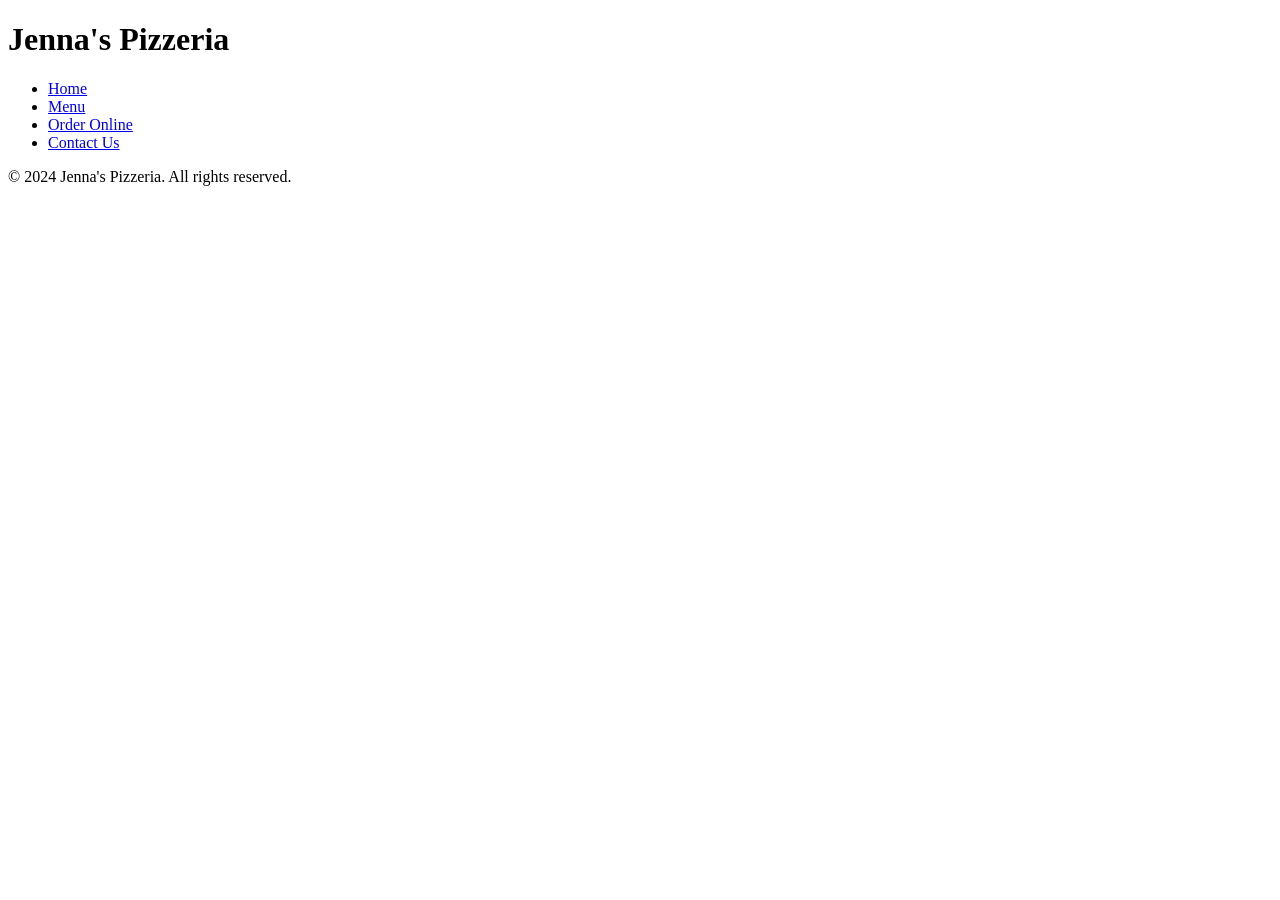
==== index.html @ b2d329dc "Basic Structure for app" ====
<!DOCTYPE html>
<html lang="en">
<head>
    <meta charset="UTF-8">
    <meta name="viewport" content="width=device-width, initial-scale=1.0">
    <title>Jenna's Pizzeria</title>
</head>
<body>  
    <header>
        <h1>Jenna's Pizzeria</h1>
        <ul>
            <li><a href="index.html">Home</a></li>
            <li><a href="menu.html">Menu</a></li>
            <li><a href="order.html">Order Online</a></li>
            <li><a href="contact.html">Contact Us</a></li>
        </ul>

    </header>
    <main>

    </main>
    <footer>
        <p>© 2024 Jenna's Pizzeria. All rights reserved.</p>
    </footer>
</body>
</html>
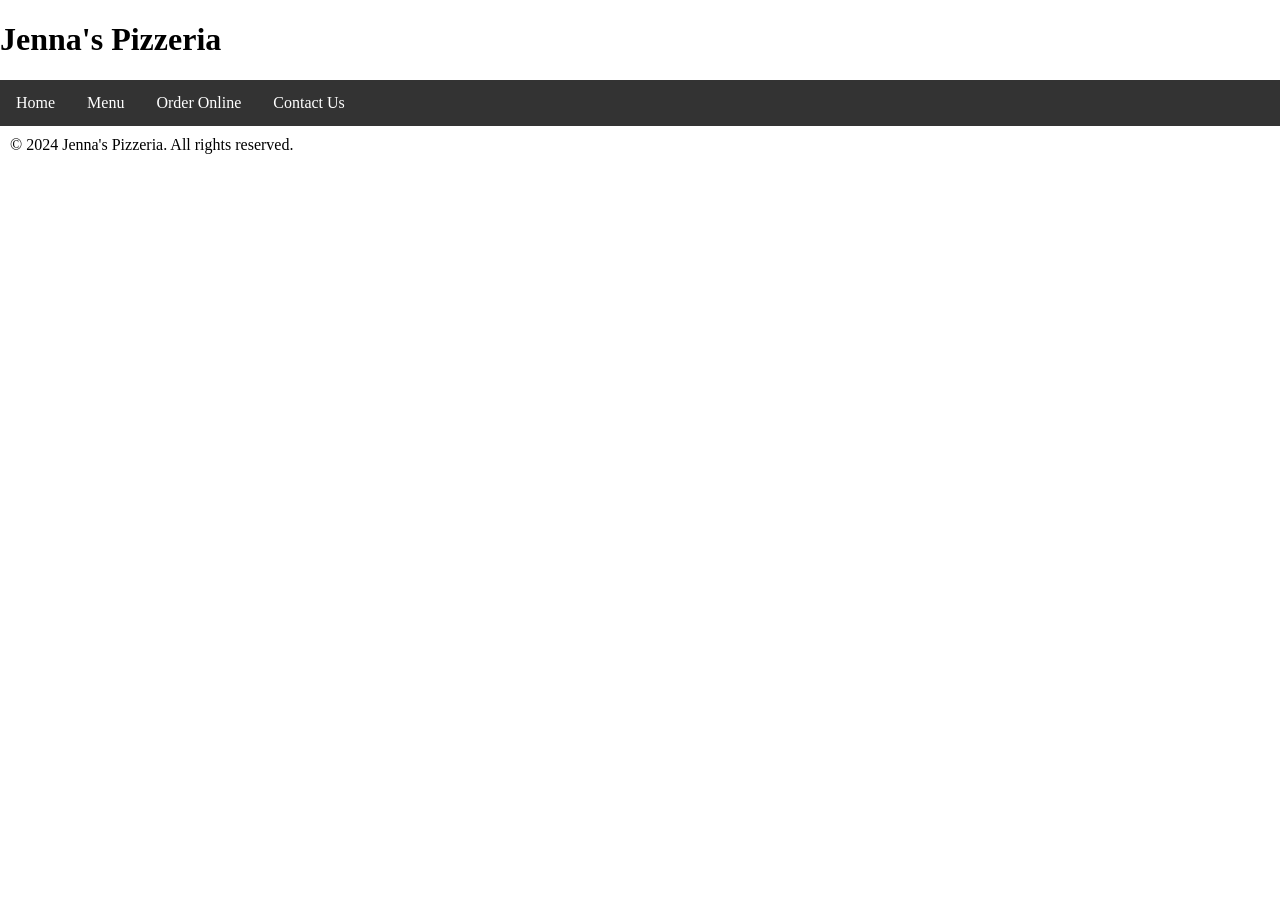
==== commit 5e75ea78: "Nav Bar Style added" ====
--- a/index.html
+++ b/index.html
@@ -4,6 +4,7 @@
     <meta charset="UTF-8">
     <meta name="viewport" content="width=device-width, initial-scale=1.0">
     <title>Jenna's Pizzeria</title>
+    <link rel="stylesheet" href="style/style.css">
 </head>
 <body>  
     <header>
--- a/style/style.css
+++ b/style/style.css
@@ -0,0 +1,34 @@
+
+/* Nav Bar CSS taken from W3Schools */
+body {
+  margin: 0;
+  padding: 0;
+}
+
+h2, p {
+  margin: 10px;
+}
+
+ul {
+  list-style-type: none;
+  margin: 0;
+  padding: 0;
+  overflow: hidden;
+  background-color: #333333;
+}
+
+ul li {
+  float: left;
+}
+
+ul li a {
+  display: block;
+  color: white;
+  text-align: center;
+  padding: 14px 16px;
+  text-decoration: none;
+}
+
+ul li a:hover {
+  background-color: #111111;
+}
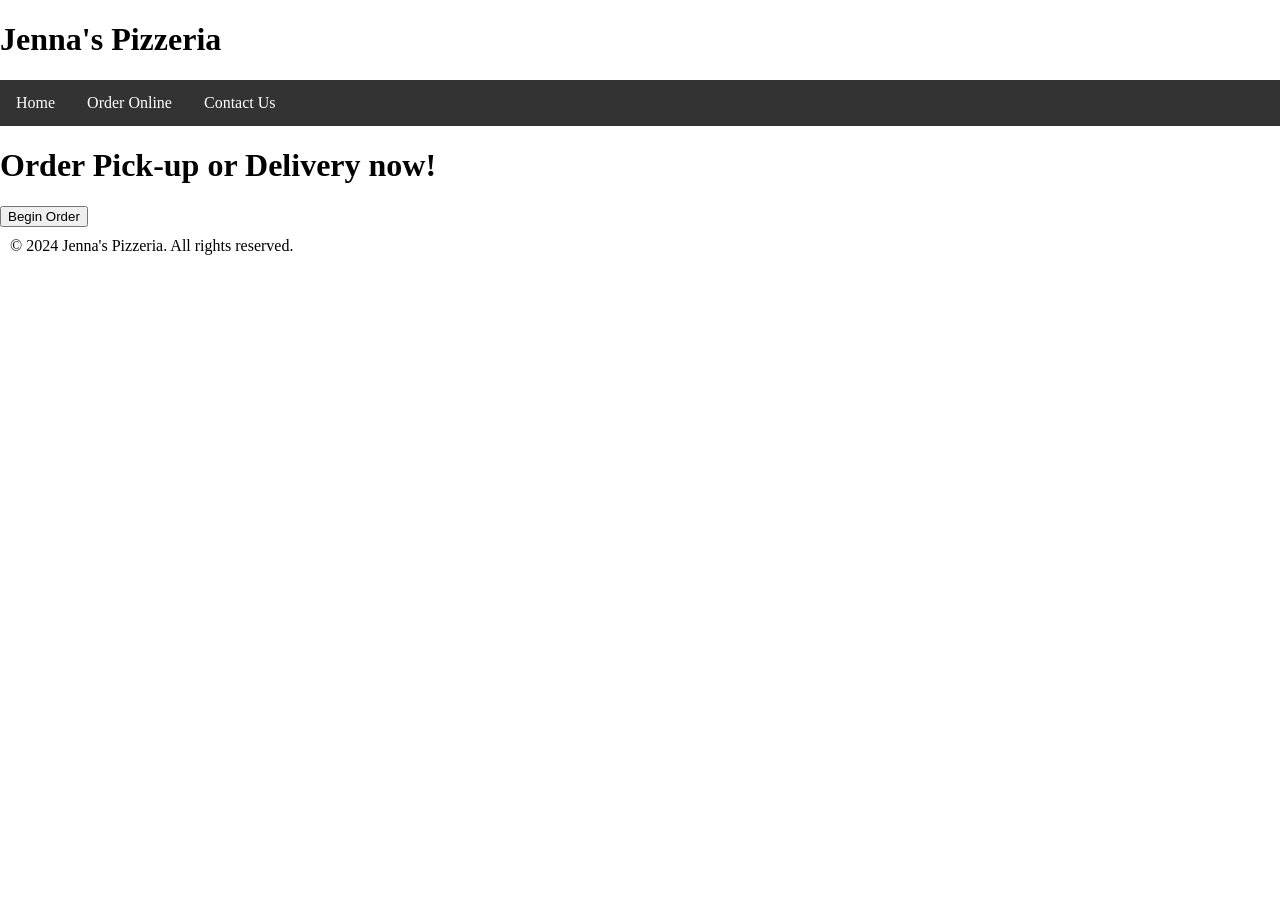
==== commit 67c5ef4d: "Starting form" ====
--- a/index.html
+++ b/index.html
@@ -11,13 +11,16 @@
         <h1>Jenna's Pizzeria</h1>
         <ul>
             <li><a href="index.html">Home</a></li>
-            <li><a href="menu.html">Menu</a></li>
             <li><a href="order.html">Order Online</a></li>
             <li><a href="contact.html">Contact Us</a></li>
         </ul>
 
     </header>
     <main>
+        <form>
+            <h1>Order Pick-up or Delivery now!</h1>
+            <input type="button" id="order" name="order" value="Begin Order" onclick="location.href='order.html'"><br>
+        </form>
 
     </main>
     <footer>
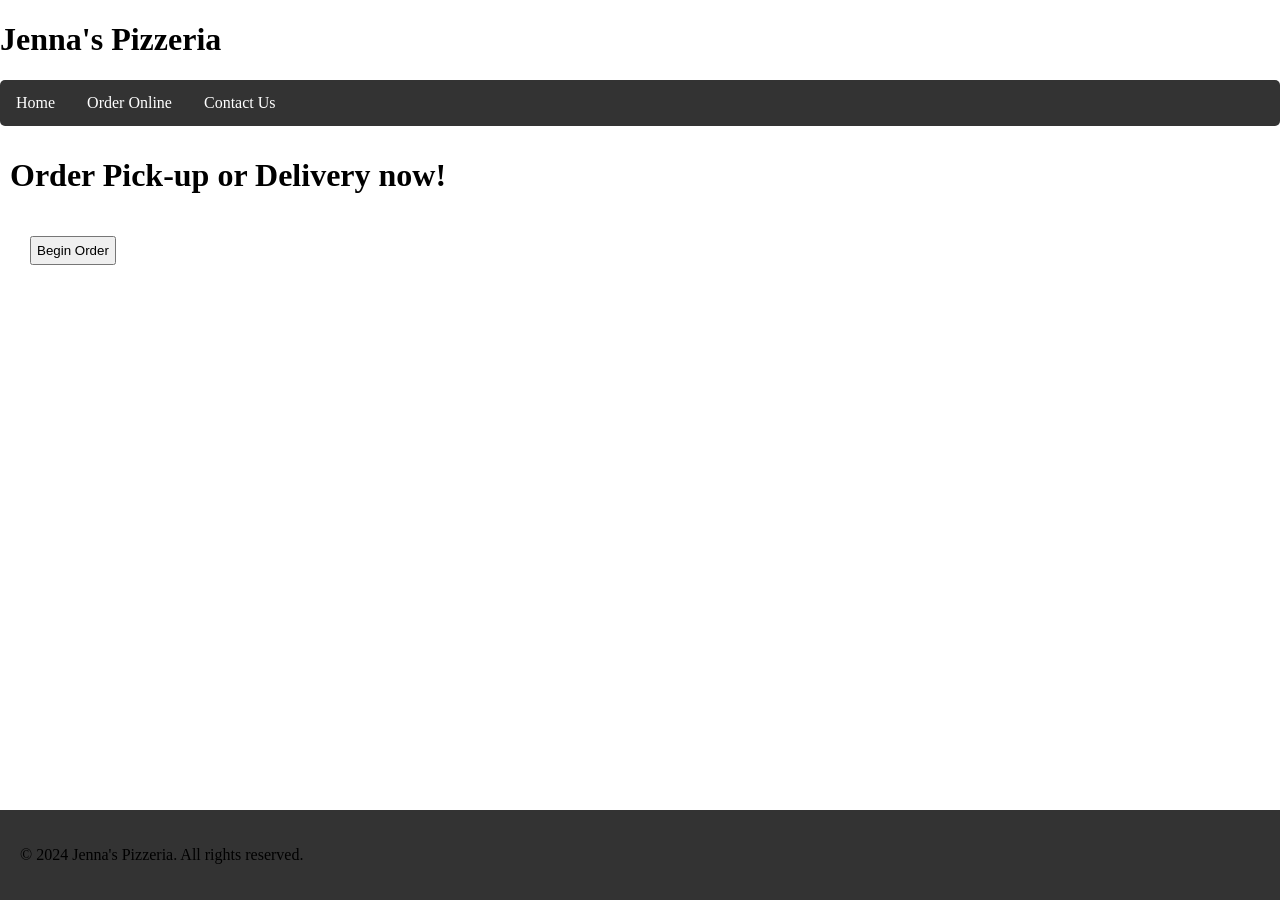
==== commit f95e2e15: "finishing form and contact page, adding css and grid formatting" ====
--- a/index.html
+++ b/index.html
@@ -6,26 +6,32 @@
     <title>Jenna's Pizzeria</title>
     <link rel="stylesheet" href="style/style.css">
 </head>
-<body>  
-    <header>
-        <h1>Jenna's Pizzeria</h1>
-        <ul>
-            <li><a href="index.html">Home</a></li>
-            <li><a href="order.html">Order Online</a></li>
-            <li><a href="contact.html">Contact Us</a></li>
-        </ul>
+<body> 
+    <div class="container">
+        <header>
+            <h1>Jenna's Pizzeria</h1>
 
-    </header>
-    <main>
-        <form>
-            <h1>Order Pick-up or Delivery now!</h1>
-            <input type="button" id="order" name="order" value="Begin Order" onclick="location.href='order.html'"><br>
-        </form>
+            <ul class="navbar">
+                <li><a href="index.html">Home</a></li>
+                <li><a href="order.html">Order Online</a></li>
+                <li><a href="contact.html">Contact Us</a></li>
+            </ul>
 
-    </main>
-    <footer>
-        <p>© 2024 Jenna's Pizzeria. All rights reserved.</p>
-    </footer>
+        </header>
+        <main>
+            <form>
+                <h1>Order Pick-up or Delivery now!</h1>
+                <input type="button" class="order" id="order" name="order" value="Begin Order" onclick="location.href='order.html'"><br>
+            </form>
+
+        </main>
+       <aside>
+        
+       </aside>
+        <footer>
+            <p>© 2024 Jenna's Pizzeria. All rights reserved.</p>
+        </footer>
+    </div>
 </body>
 </html>
 
--- a/style/style.css
+++ b/style/style.css
@@ -1,12 +1,61 @@
 
-/* Nav Bar CSS taken from W3Schools */
+/* Nav Bar CSS taken from W3Schools https://www.w3schools.com/Css/css_navbar_horizontal.asp (the ul css) */
+/* to understand using grid, I used https://www.w3schools.com/css/css_grid_item_name.asp for a template and I used AI tools to trouble shoot issues and how to make footer remain at bottom with no white space*/
+
+.container {
+  display: grid;
+  min-height: 100vh;
+  grid-template-rows: auto 1fr auto;
+  grid-template-areas: 
+  'header header header'
+  'main main main'
+  'footer footer footer';
+}
+
+header {
+  grid-area: header;
+}
+ 
 body {
   margin: 0;
   padding: 0;
+  
+}  
+
+main {
+  grid-area: main;
+  margin: 10px;
 }
 
-h2, p {
-  margin: 10px;
+
+
+
+
+footer {
+  background-color: #333333;
+  padding: 20px;
+  grid-area: footer;
+  
+}
+
+
+
+.myorder {
+   
+  margin: 15px;
+  
+  
+  
+}
+
+input[type="text"] {
+  margin-bottom: 10px ;
+  outline: none;
+
+}
+
+.navbar {
+   border-radius: 5px;
 }
 
 ul {
@@ -31,4 +80,13 @@
 
 ul li a:hover {
   background-color: #111111;
-}+}
+
+.order, .submit {
+  margin: 20px;
+  padding: 5px;
+  
+}
+
+
+  
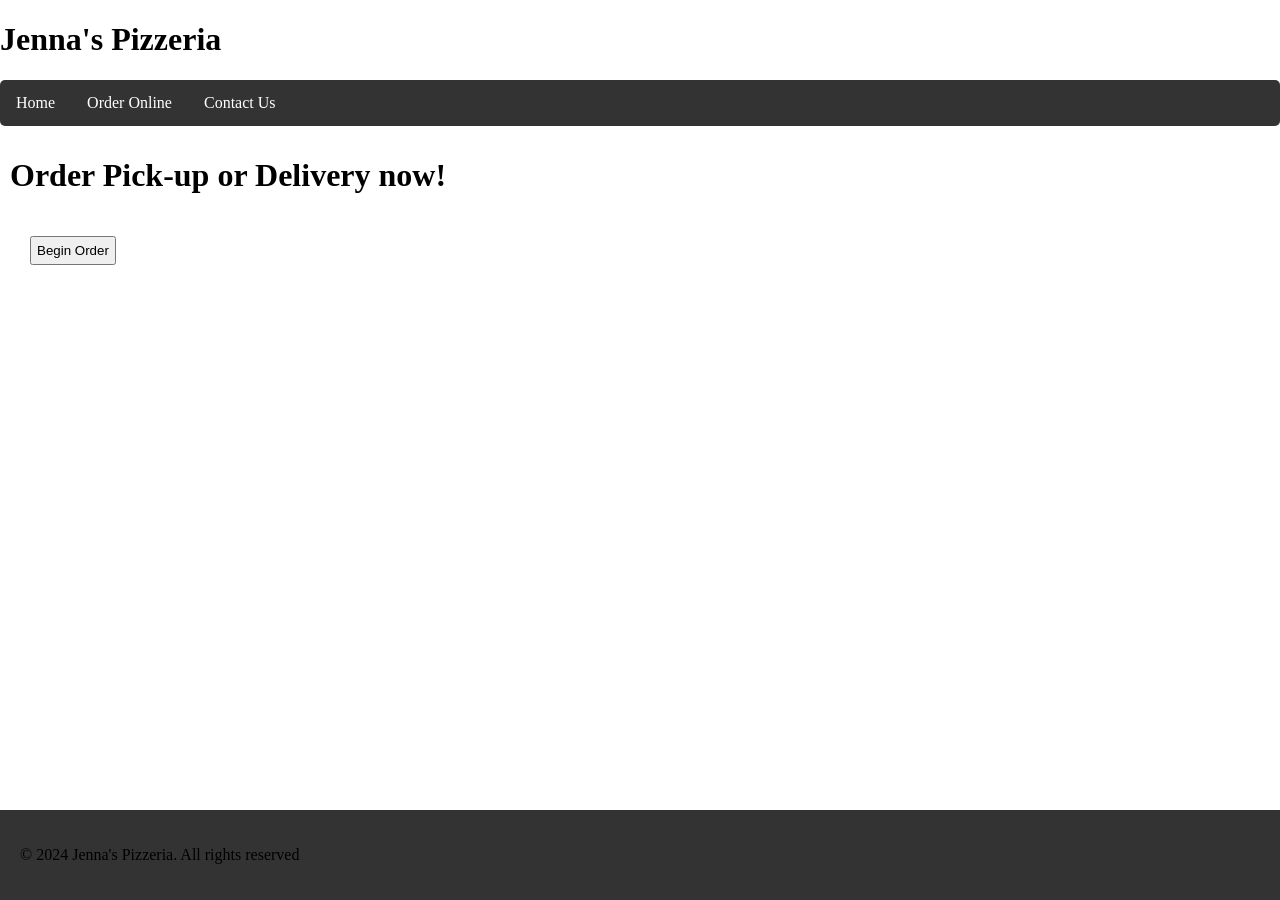
==== commit 1a06d4c8: "styling and finishing pages" ====
--- a/index.html
+++ b/index.html
@@ -29,7 +29,7 @@
         
        </aside>
         <footer>
-            <p>© 2024 Jenna's Pizzeria. All rights reserved.</p>
+            <p>© 2024 Jenna's Pizzeria. All rights reserved</p>
         </footer>
     </div>
 </body>
--- a/style/style.css
+++ b/style/style.css
@@ -18,9 +18,7 @@
  
 body {
   margin: 0;
-  padding: 0;
-  
-}  
+}
 
 main {
   grid-area: main;
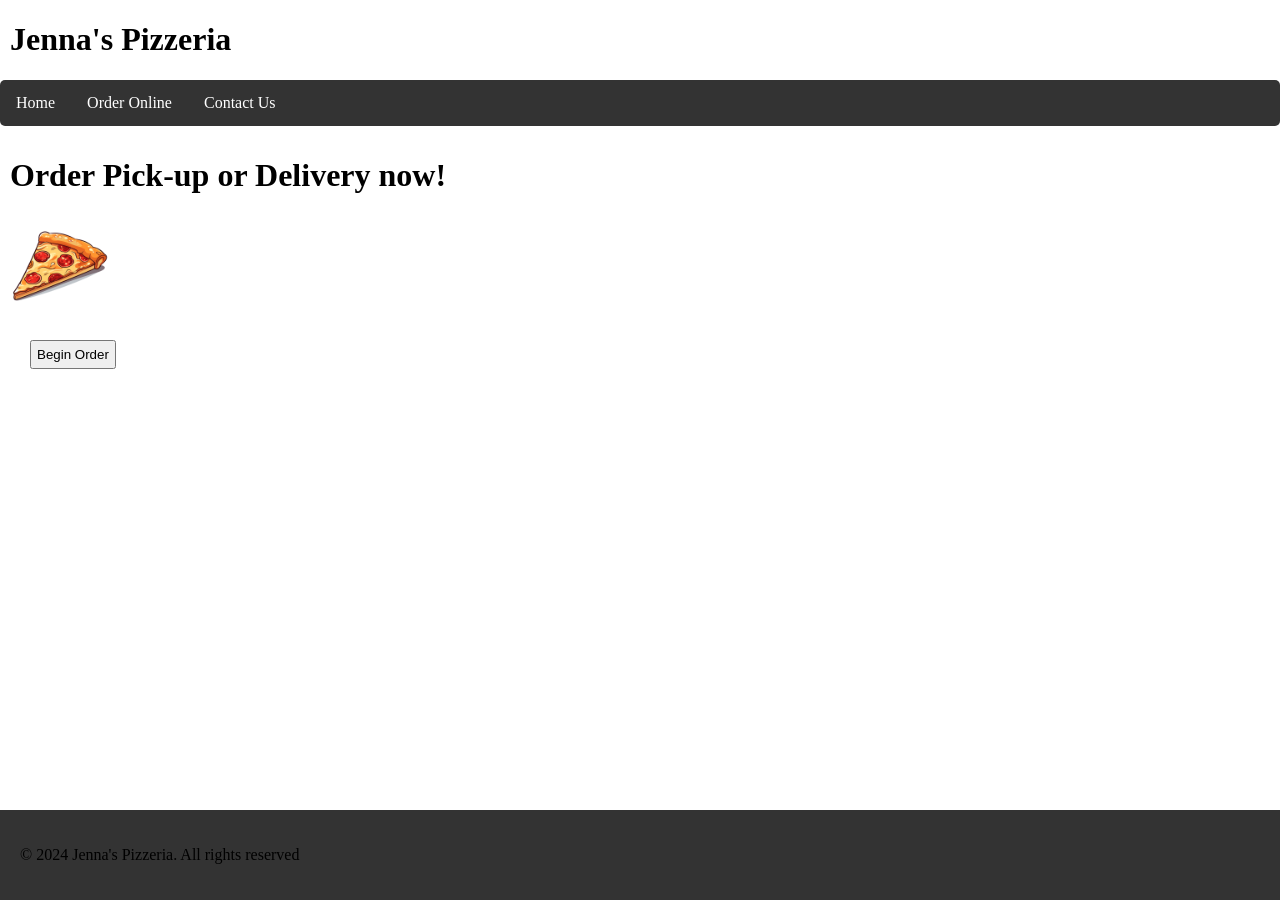
==== commit 6ac1c781: "adding image" ====
--- a/index.html
+++ b/index.html
@@ -9,7 +9,10 @@
 <body> 
     <div class="container">
         <header>
-            <h1>Jenna's Pizzeria</h1>
+         <div class = banner>
+             
+             <h1>Jenna's Pizzeria</h1>
+         </div>
 
             <ul class="navbar">
                 <li><a href="index.html">Home</a></li>
@@ -21,6 +24,7 @@
         <main>
             <form>
                 <h1>Order Pick-up or Delivery now!</h1>
+                <img src="images/pizza.png" alt="Pizza" length="100px" width="100px"><br>
                 <input type="button" class="order" id="order" name="order" value="Begin Order" onclick="location.href='order.html'"><br>
             </form>
 
--- a/style/style.css
+++ b/style/style.css
@@ -14,6 +14,11 @@
 
 header {
   grid-area: header;
+}
+
+.banner {
+  margin: 10px;
+ 
 }
  
 body {
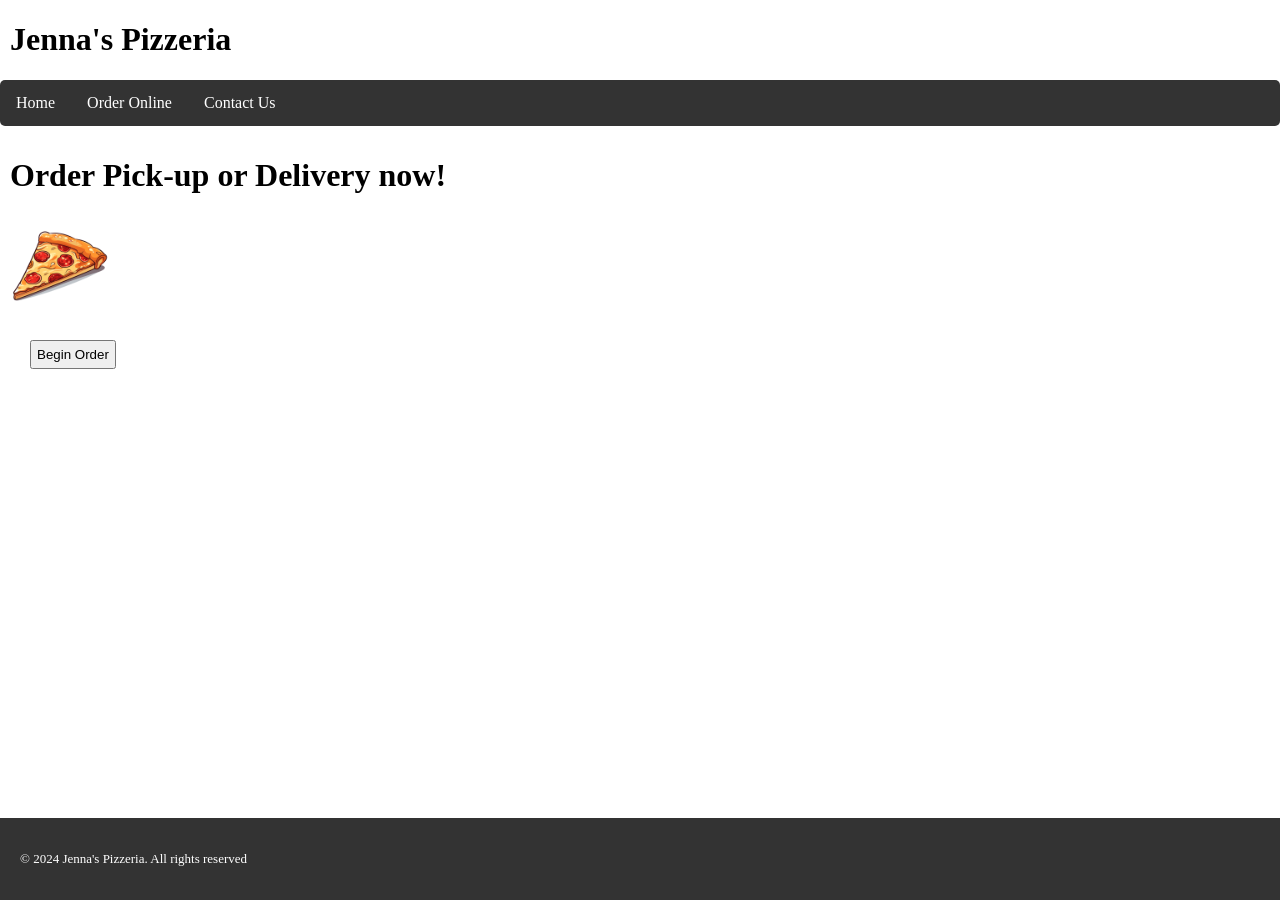
==== commit 8285e870: "adding comments and small additional styling" ====
--- a/index.html
+++ b/index.html
@@ -29,9 +29,7 @@
             </form>
 
         </main>
-       <aside>
-        
-       </aside>
+       
         <footer>
             <p>© 2024 Jenna's Pizzeria. All rights reserved</p>
         </footer>
--- a/style/style.css
+++ b/style/style.css
@@ -2,11 +2,11 @@
 /* Nav Bar CSS taken from W3Schools https://www.w3schools.com/Css/css_navbar_horizontal.asp (the ul css) */
 /* to understand using grid, I used https://www.w3schools.com/css/css_grid_item_name.asp for a template and I used AI tools to trouble shoot issues and how to make footer remain at bottom with no white space*/
 
-.container {
+.container {        /* This is experimentation with using grid */
   display: grid;
-  min-height: 100vh;
-  grid-template-rows: auto 1fr auto;
-  grid-template-areas: 
+  min-height: 100vh; /* from what i understand, this allows content to span the whole page*/
+  grid-template-rows: auto 1fr auto; /* auto fits to the content, and the 1fr is the remaining avalible space*/
+  grid-template-areas:   /* this essentially formats the grid rows and columns*/
   'header header header'
   'main main main'
   'footer footer footer';
@@ -17,7 +17,7 @@
 }
 
 .banner {
-  margin: 10px;
+  margin: 10px;   /*to add margin without adding it to navbar*/
  
 }
  
@@ -38,6 +38,8 @@
   background-color: #333333;
   padding: 20px;
   grid-area: footer;
+  color: white;
+  font-size:small;
   
 }
 
@@ -53,15 +55,22 @@
 
 input[type="text"] {
   margin-bottom: 10px ;
-  outline: none;
-
+  border-radius: 8px; /* creates rounded boarders*/
+  border-color:lightslategrey ;
+  
 }
 
 .navbar {
    border-radius: 5px;
 }
 
-ul {
+.order, .submit {
+  margin: 20px;
+  padding: 5px;
+  
+}
+
+ul {      /* starting from here down is the navbar taken from w3shcools, this is not my own work, I did the html ul, not the css*/
   list-style-type: none;
   margin: 0;
   padding: 0;
@@ -85,11 +94,7 @@
   background-color: #111111;
 }
 
-.order, .submit {
-  margin: 20px;
-  padding: 5px;
-  
-}
+
 
 
   
